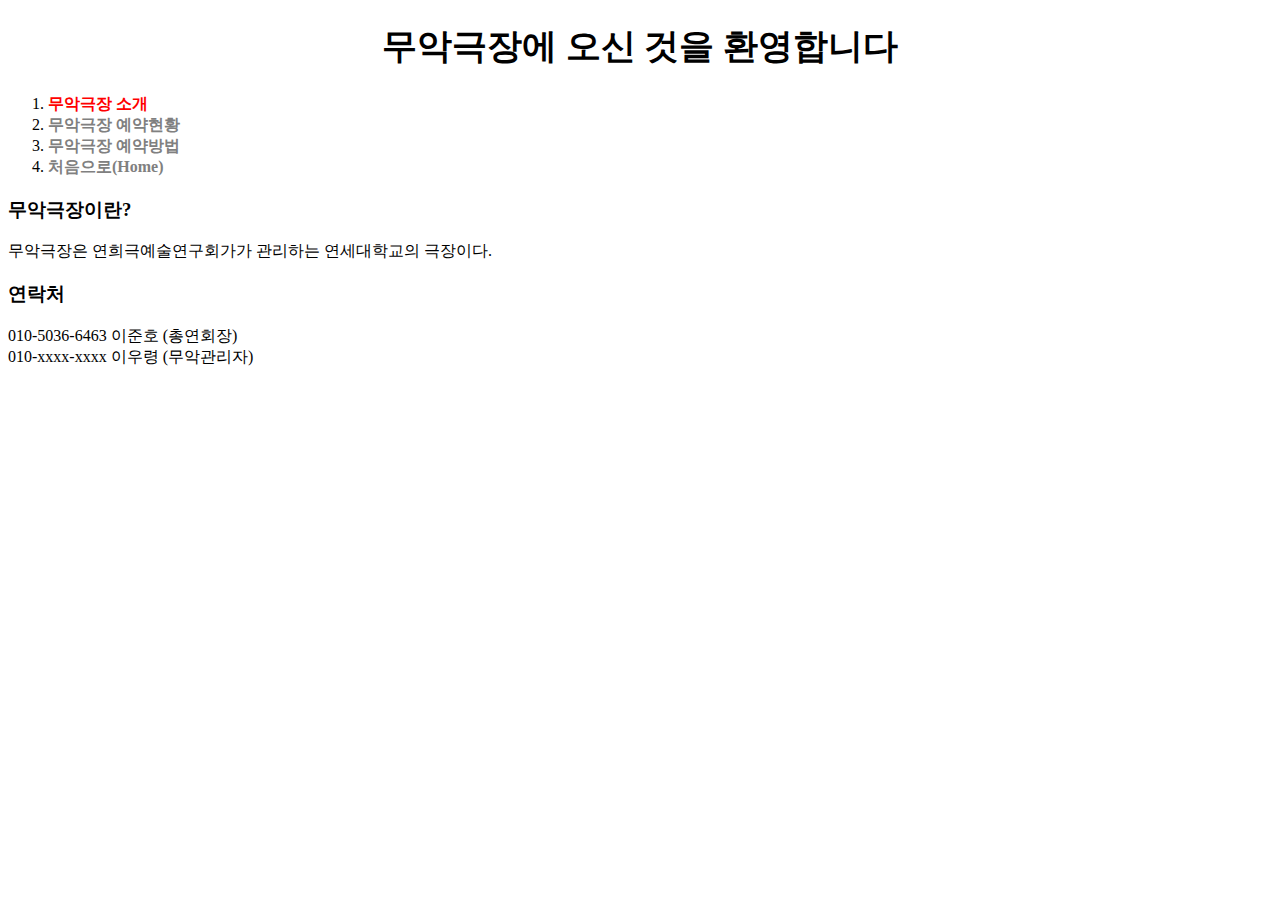
==== 24.html @ bc99ce16 "Add files via upload" ====
<!doctype html>
<html>

<head>
    <title>무악극장</title>
    <meta charset="utf-8">
    
    <style>
        a{
            color:black;
            text-decoration: none;
        }
    
        h1{
            font-size:35px;
            text-align: center;
        }
        #active{
            color: red;
        }
        
        .saw{
            color:gray;
        }
        
    </style>
</head>



<body>
    <h1>무악극장에 오신 것을 환영합니다</h1>
    <ol>
        <li><strong><a href="24.html" class="saw" id="active">무악극장 소개</strong></a></li>
        <li><strong><a href="https://docs.google.com/spreadsheets/d/19i0lkjK9N2Dk4fiz-oq8KGphrX-FuR822xdYSgq7jic/edit?usp=sharing"class="saw" target="_blank">무악극장 예약현황</strong></u></a></li>
        <li><strong><a href="25.html" class="saw">무악극장 예약방법</strong></a></li>
        <li><strong><a href="index.html" class="saw">처음으로(Home)</strong></a></li>
    </ol>
    
    <h3>무악극장이란?</h3>
    <p style="margin: top 100px;">무악극장은 연희극예술연구회가가 관리하는 <a href="https://www.yonsei.ac.kr/"target="_blank" title="html5specification">연세대학교</a>의 극장이다.
    </p>
        
    <p><h3>연락처</h3>
    <li>010-5036-6463 이준호 (총연회장)</li>
    <li>010-xxxx-xxxx 이우령 (무악관리자)</li>
    </p>
    <img src="" width="50%">    
      
    
</body>





</html>
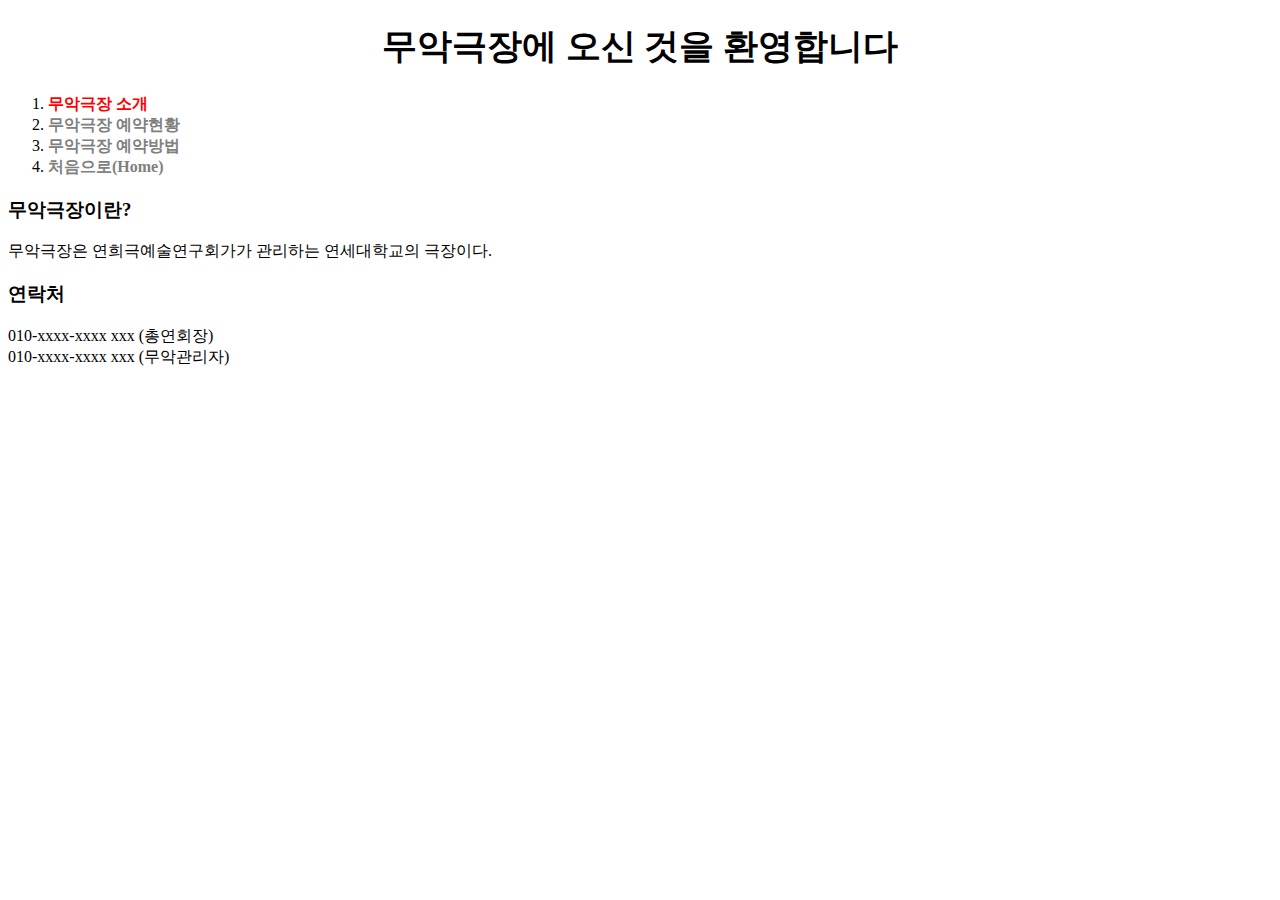
==== commit ced13cbd: "Update 24.html" ====
--- a/24.html
+++ b/24.html
@@ -44,8 +44,8 @@
     </p>
         
     <p><h3>연락처</h3>
-    <li>010-5036-6463 이준호 (총연회장)</li>
-    <li>010-xxxx-xxxx 이우령 (무악관리자)</li>
+    <li>010-xxxx-xxxx xxx (총연회장)</li>
+    <li>010-xxxx-xxxx xxx (무악관리자)</li>
     </p>
     <img src="" width="50%">    
       
@@ -56,4 +56,4 @@
 
 
 
-</html>+</html>
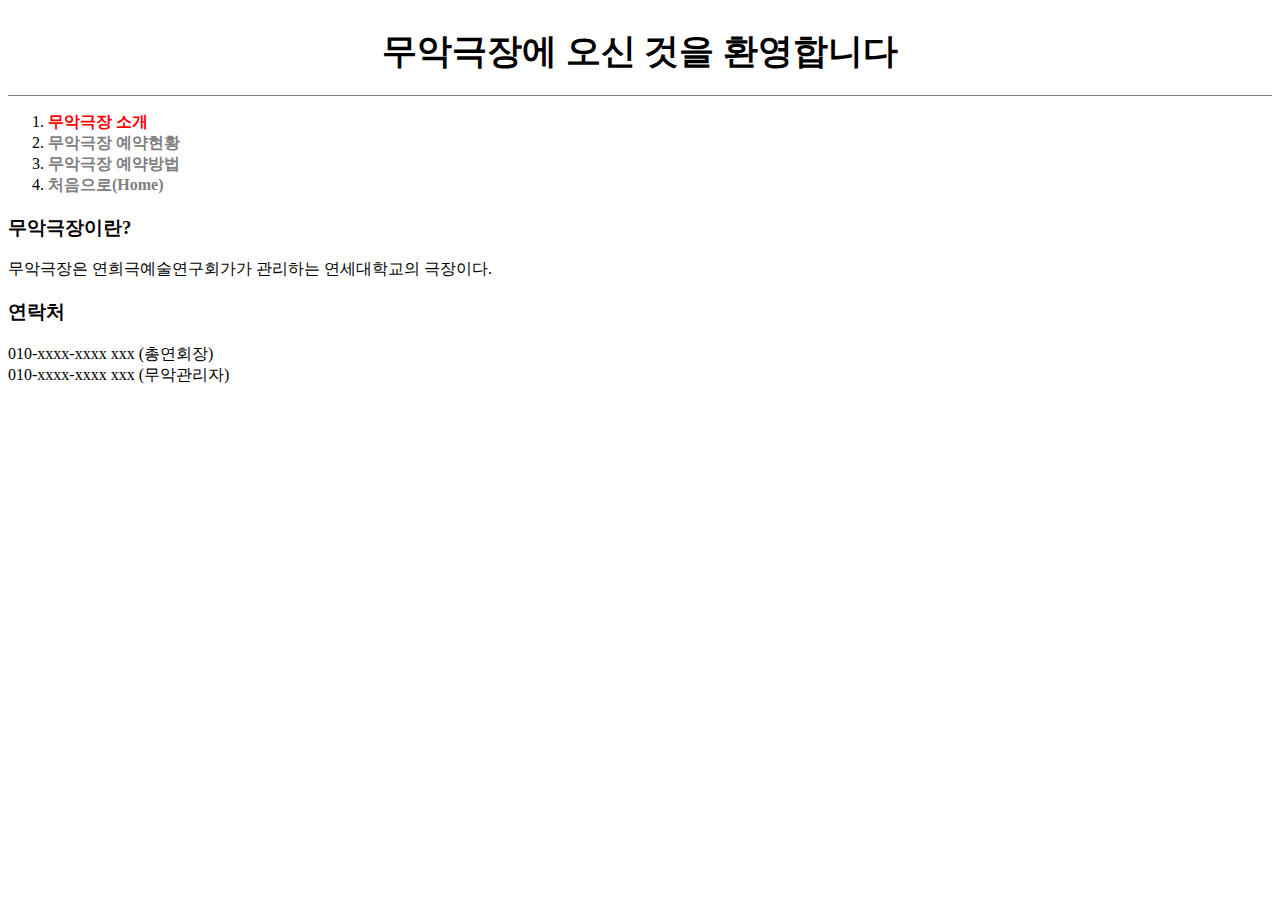
==== commit 416c7e92: "done!" ====
--- a/24.html
+++ b/24.html
@@ -6,26 +6,8 @@
 <head>
     <title>무악극장</title>
     <meta charset="utf-8">
-    
-    <style>
-        a{
-            color:black;
-            text-decoration: none;
-        }
-    
-        h1{
-            font-size:35px;
-            text-align: center;
-        }
-        #active{
-            color: red;
-        }
-        
-        .saw{
-            color:gray;
-        }
-        
-    </style>
+    <link rel="stylesheet" href="style.css">
+
 </head>
 
 
--- a/style.css
+++ b/style.css
@@ -0,0 +1,19 @@
+a{
+    color:black;
+    text-decoration: none;
+}
+
+h1{
+    font-size:35px;
+    text-align: center;
+    border-bottom:1px solid gray;
+    margin:0;
+    padding:20px;
+}
+#active{
+    color: red;
+}
+
+.saw{
+    color:gray;
+}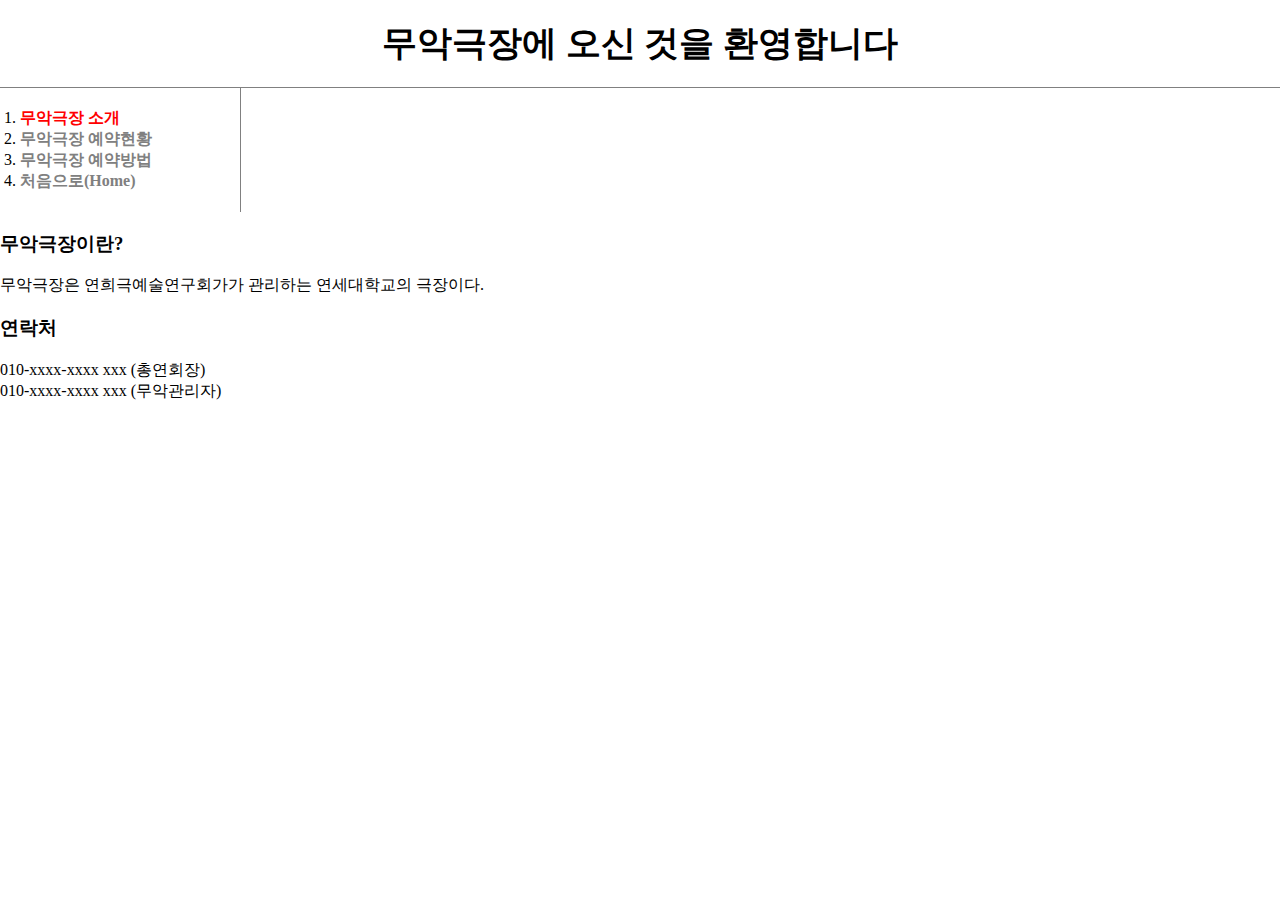
==== commit 1e124ac3: "grid" ====
--- a/24.html
+++ b/24.html
@@ -17,7 +17,7 @@
     <ol>
         <li><strong><a href="24.html" class="saw" id="active">무악극장 소개</strong></a></li>
         <li><strong><a href="https://docs.google.com/spreadsheets/d/19i0lkjK9N2Dk4fiz-oq8KGphrX-FuR822xdYSgq7jic/edit?usp=sharing"class="saw" target="_blank">무악극장 예약현황</strong></u></a></li>
-        <li><strong><a href="25.html" class="saw">무악극장 예약방법</strong></a></li>
+        <li><strong><a href="grid.html" class="saw">무악극장 예약방법</strong></a></li>
         <li><strong><a href="index.html" class="saw">처음으로(Home)</strong></a></li>
     </ol>
     
--- a/style.css
+++ b/style.css
@@ -16,4 +16,13 @@
 
 .saw{
     color:gray;
+}
+ol{
+    border-right:1px solid gray;
+    width:200px;
+    margin:0;
+    padding:20px;
+}
+body{
+    margin: 0px;
 }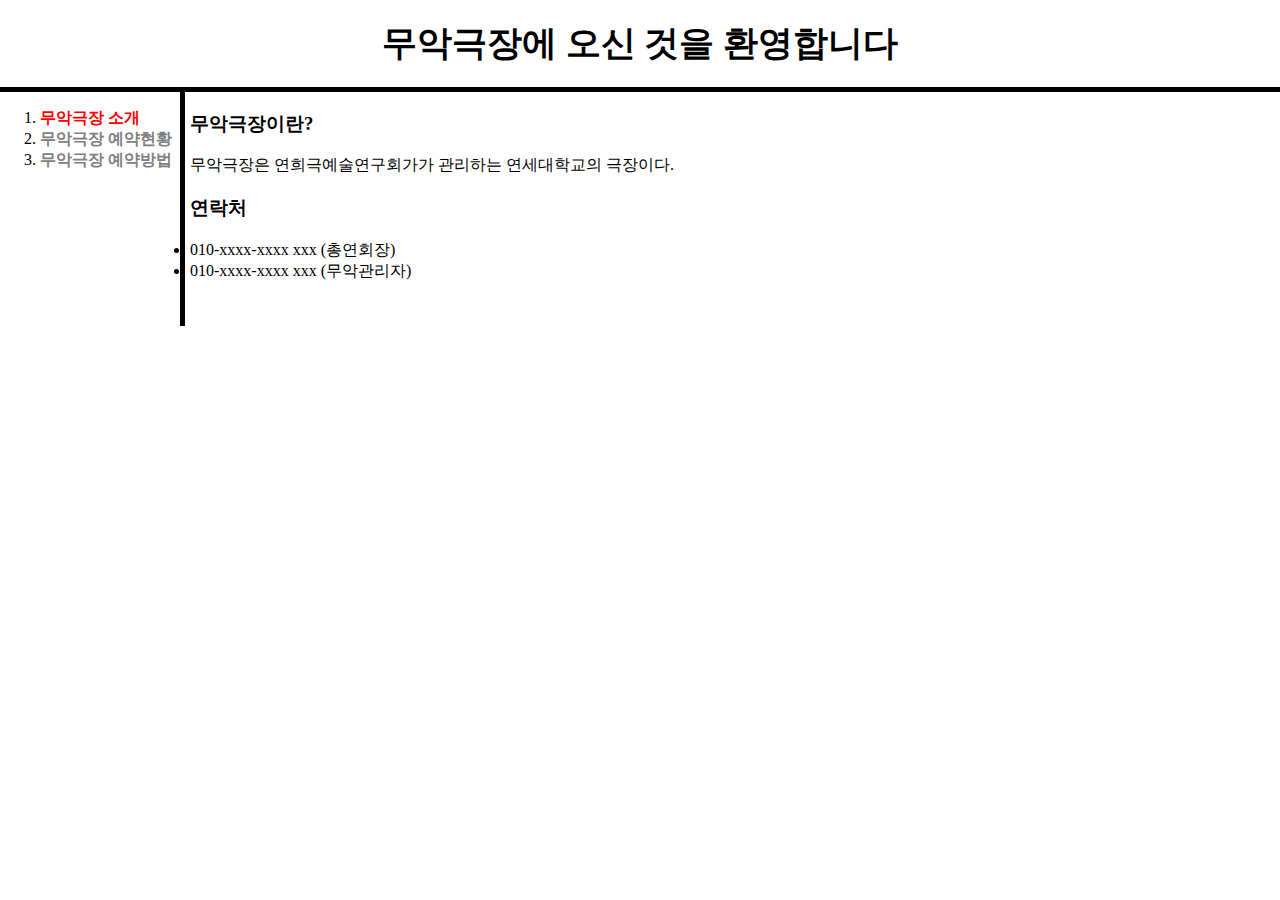
==== commit 3050aaa2: "some grid complete" ====
--- a/24.html
+++ b/24.html
@@ -7,6 +7,25 @@
     <title>무악극장</title>
     <meta charset="utf-8">
     <link rel="stylesheet" href="style.css">
+    
+    <style>
+    #grid{
+        display:grid;
+        grid-template-columns:180px 1fr;
+
+    }
+    #list{
+        width: 100%;
+        height:100%;
+    }
+    #article{
+        margin:10px;
+        margin-top:0;
+        width:100%;
+    }
+
+    </style>
+    
 
 </head>
 
@@ -14,23 +33,28 @@
 
 <body>
     <h1>무악극장에 오신 것을 환영합니다</h1>
-    <ol>
-        <li><strong><a href="24.html" class="saw" id="active">무악극장 소개</strong></a></li>
-        <li><strong><a href="https://docs.google.com/spreadsheets/d/19i0lkjK9N2Dk4fiz-oq8KGphrX-FuR822xdYSgq7jic/edit?usp=sharing"class="saw" target="_blank">무악극장 예약현황</strong></u></a></li>
-        <li><strong><a href="grid.html" class="saw">무악극장 예약방법</strong></a></li>
-        <li><strong><a href="index.html" class="saw">처음으로(Home)</strong></a></li>
-    </ol>
     
-    <h3>무악극장이란?</h3>
-    <p style="margin: top 100px;">무악극장은 연희극예술연구회가가 관리하는 <a href="https://www.yonsei.ac.kr/"target="_blank" title="html5specification">연세대학교</a>의 극장이다.
-    </p>
+    <div id= "grid">
+        <div id ="list">
+            <ol>
+                <li><strong><a href="24.html" class="saw" id="active">무악극장 소개</strong></a></li>
+                <li><strong><a href="https://docs.google.com/spreadsheets/d/19i0lkjK9N2Dk4fiz-oq8KGphrX-FuR822xdYSgq7jic/edit?usp=sharing"class="saw" target="_blank">무악극장 예약현황</strong></u></a></li>
+                <li><strong><a href="grid.html" class="saw">무악극장 예약방법</strong></a></li>
+            </ol>
+        </div>
         
-    <p><h3>연락처</h3>
-    <li>010-xxxx-xxxx xxx (총연회장)</li>
-    <li>010-xxxx-xxxx xxx (무악관리자)</li>
-    </p>
-    <img src="" width="50%">    
-      
+        <div id="article">
+            <h3>무악극장이란?</h3>
+            <p style="margin: top 100px;">무악극장은 연희극예술연구회가가 관리하는 <a href="https://www.yonsei.ac.kr/"target="_blank" title="html5specification">연세대학교</a>의 극장이다.
+            </p>
+                
+            <p><h3>연락처</h3>
+            <li>010-xxxx-xxxx xxx (총연회장)</li>
+            <li>010-xxxx-xxxx xxx (무악관리자)</li>
+            </p>
+            <img src="" width="50%">
+        </div>    
+    </div>
     
 </body>
 
--- a/style.css
+++ b/style.css
@@ -6,7 +6,7 @@
 h1{
     font-size:35px;
     text-align: center;
-    border-bottom:1px solid gray;
+    border-bottom:5px solid black;
     margin:0;
     padding:20px;
 }
@@ -17,11 +17,10 @@
 .saw{
     color:gray;
 }
-ol{
-    border-right:1px solid gray;
-    width:200px;
+#list{
+    border-right:5px solid black;
+    width:150px;
     margin:0;
-    padding:20px;
 }
 body{
     margin: 0px;
